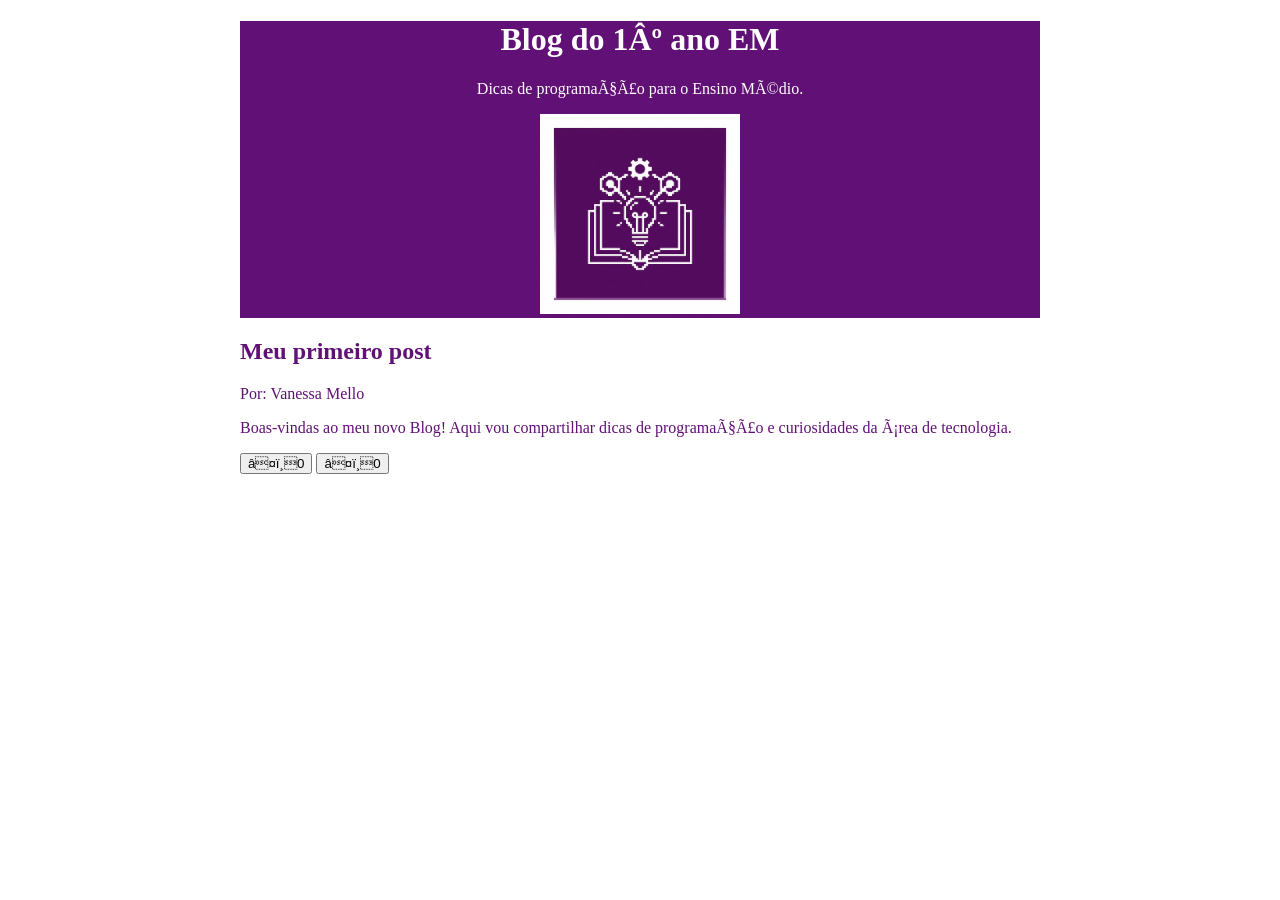
==== index.html @ 99f28129 "Add multiple like buttons with click functionality" ====
<!DOCTYPE html>
<html lang="pt-br">
<head>
    <style>
        header{
            background-color: #611175;
            color: white;
            text-align: center;
        max-width: 800px;
        margin: 0 auto;
        }
        main{
            background-color: white;
            color: #611175;
             max-width: 800px;
        margin: 0 auto;
        }
        img {
            width: 200px;
height: 200px;
        }
    <meta charset="UTF-8">
    <meta name="viewport" content="width=device-width, initial-scale=1.0">
    <title>Programação 1º ano</title>
    </style>
</head>
<body>
    <header> 
<h1> Blog do 1º ano EM </h1>
<p>Dicas de programação para o Ensino Médio.</p><img src="image.png" alt="imagempn">
</header>
<main>
<h2> Meu primeiro post </h2>
<p> Por: Vanessa Mello</p>
<p> Boas-vindas ao meu novo Blog! Aqui vou compartilhar dicas de programação e curiosidades da área de tecnologia.</p>
    <button>❤️<span>0</span></button>
    <button>❤️<span>0</span></button>
</main>
</body>
    <script>
const botoes = document.querySelectorAll("button");
botao.addEventListener("click", botaoClicado);

botoes.forEach(function (botao) {
let curtiu = false;

botao.addEventListener("click", botaoClicado);

function botaoClicado() {
console.log("fui clicado");
let texto = botao.querySelector("span");

if (curtiu === false) {
texto.textContent++;
curtiu = true;
} else {
texto.textContent--;
curtiu = false;
}
}
</script>
</html>
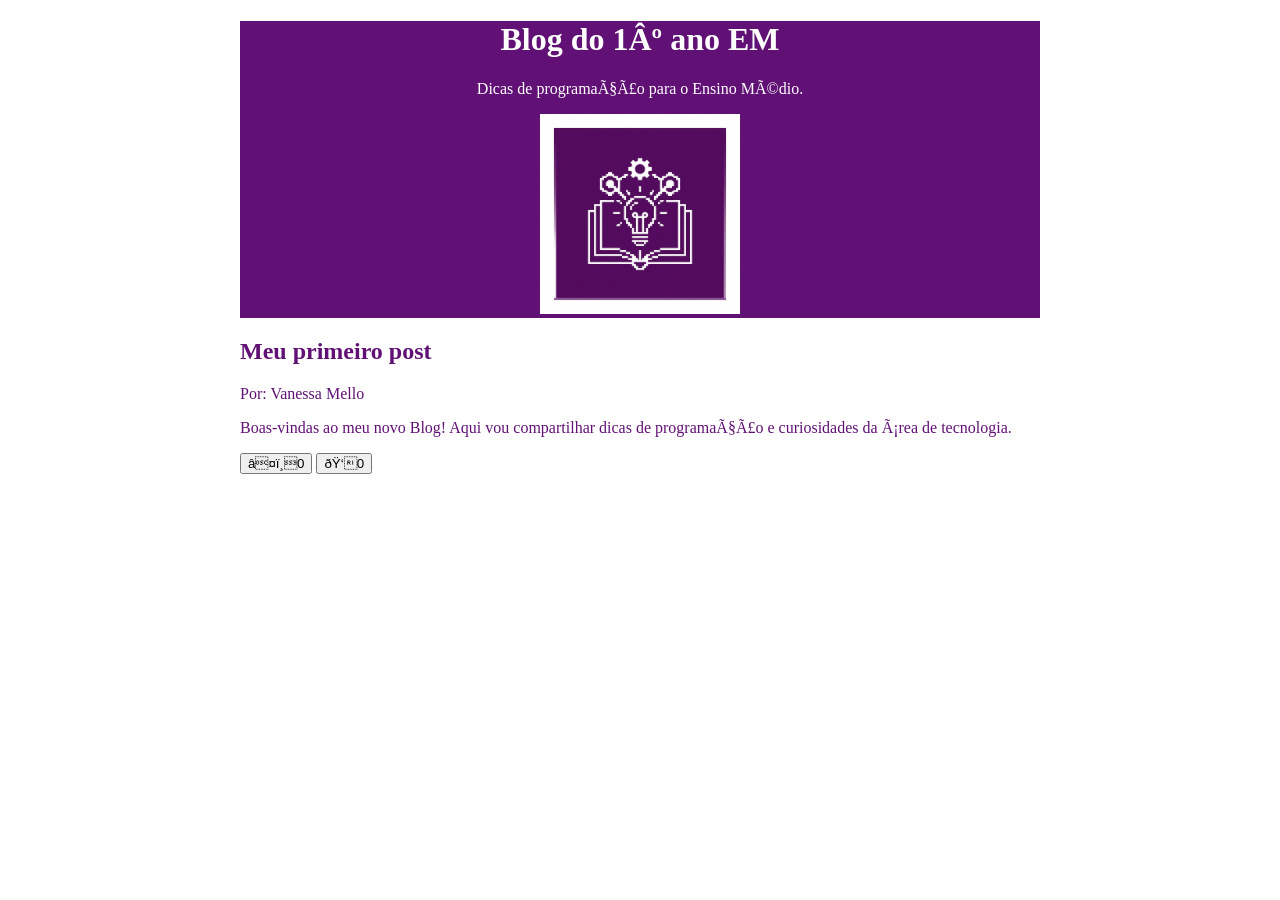
==== commit eaaf34f9: "Update index.html" ====
--- a/index.html
+++ b/index.html
@@ -35,16 +35,13 @@
 <p> Por: Vanessa Mello</p>
 <p> Boas-vindas ao meu novo Blog! Aqui vou compartilhar dicas de programação e curiosidades da área de tecnologia.</p>
     <button>❤️<span>0</span></button>
-    <button>❤️<span>0</span></button>
+    <button>👍<span>0</span></button>
 </main>
 </body>
     <script>
 const botoes = document.querySelectorAll("button");
-botao.addEventListener("click", botaoClicado);
-
 botoes.forEach(function (botao) {
 let curtiu = false;
-
 botao.addEventListener("click", botaoClicado);
 
 function botaoClicado() {
